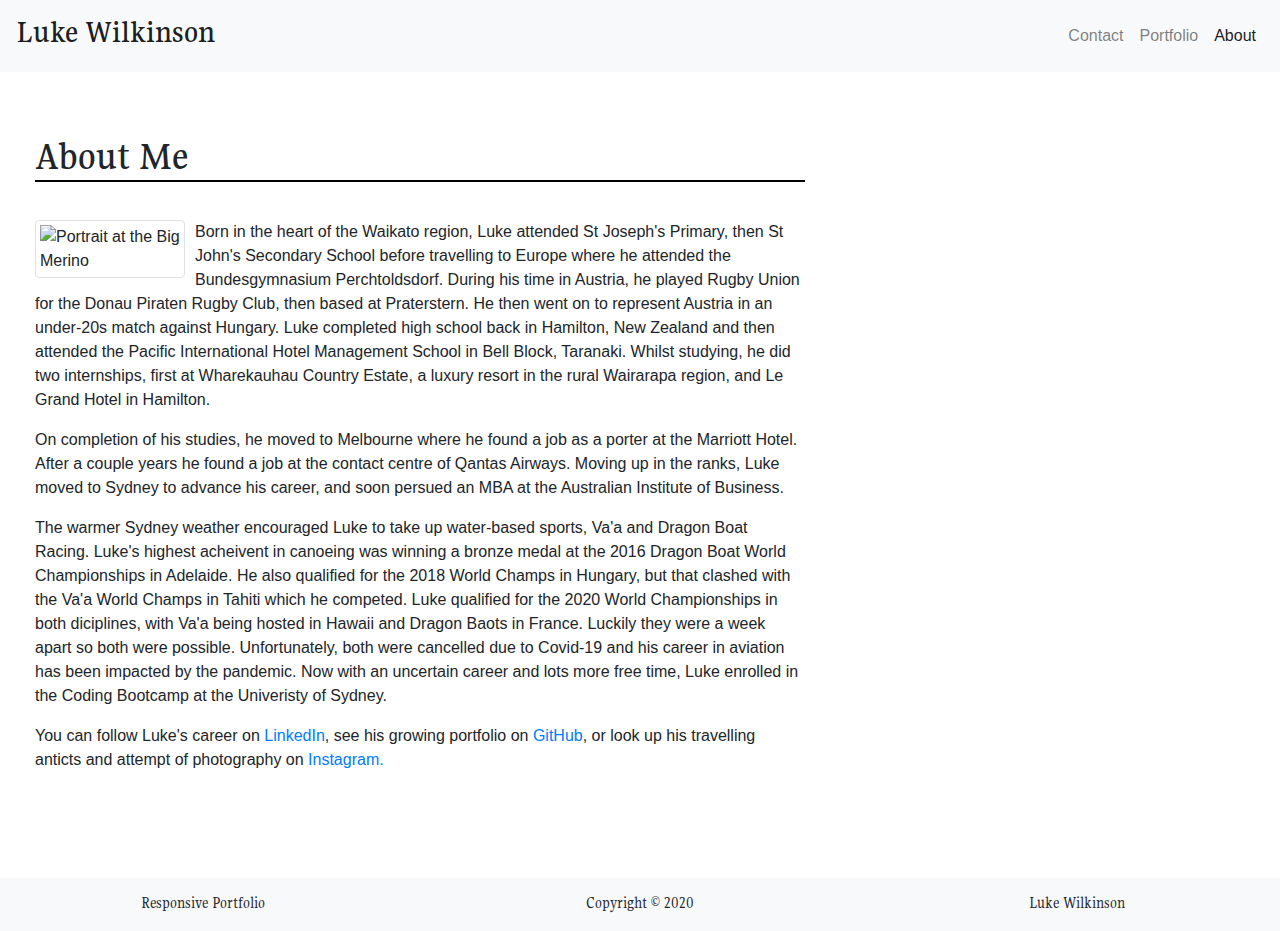
==== index.html @ 571e559b "version html checked" ====
<!DOCTYPE html>
<html lang="en">
<head>
    <title>Responsive Portfolio</title>
    <meta name="viewport" content="width=device-width, initial-scale=1, minimum-scale=1" />
    <link rel="stylesheet" href="https://stackpath.bootstrapcdn.com/bootstrap/4.5.2/css/bootstrap.min.css" 
          integrity="sha384-JcKb8q3iqJ61gNV9KGb8thSsNjpSL0n8PARn9HuZOnIxN0hoP+VmmDGMN5t9UJ0Z" 
          crossorigin="anonymous">
    <link rel="stylesheet" href="style.css">
    <link href="https://fonts.googleapis.com/css2?family=Gupter&family=Italiana&display=swap" rel="stylesheet">

</head>

<body>

    <nav class="navbar navbar-expand-md navbar-light bg-light">
        <a class="navbar-brand" ><h2>Luke Wilkinson</h2></a>
        <button class="navbar-toggler" type="button" data-toggle="collapse" data-target="#navbarNav">
            <span class="navbar-toggler-icon"></span>
        </button>
        <div class="collapse navbar-collapse" id="navbarNav">
            <ul class="navbar-nav mr-auto">
            </ul>
            <ul class="navbar-nav">
                <li class="nav-item">
                    <a class="nav-link" href="contact.html">Contact</a>
                </li>
                <li class="nav-item">
                    <a class="nav-link" href="portfolio.html">Portfolio</a>
                <li class="nav-item">
                    <a class="nav-link active" href="index.html">About<span class="sr-only">(current)</span></a>
                </li>
            </ul>
        </div>
    </nav>


    <div class="container my-container">
        <div class="row my-row">
            <div class="col my-col">
                <h1>About Me</h1>
            </div>   
        </div>
        <div class="row my-row">
            <div class="col my-col">
                <p>
                    <img id="img-about" src="./assets/img/bigmerino.jpg" alt="Portrait at the Big Merino" class="img-thumbnail">
                    Born in the heart of the Waikato region, Luke attended St Joseph's Primary, then St John's Secondary School before travelling to Europe where he attended the Bundesgymnasium Perchtoldsdorf.
                    During his time in Austria, he played Rugby Union for the Donau Piraten Rugby Club, then based at Praterstern. He then went on to represent Austria in an under-20s match against Hungary.
                    Luke completed high school back in Hamilton, New Zealand and then attended the Pacific International Hotel Management School in Bell Block, Taranaki.
                    Whilst studying, he did two internships, first at Wharekauhau Country Estate, a luxury resort in the rural Wairarapa region, and Le Grand Hotel in Hamilton.
                </p>

                <p>
                    On completion of his studies, he moved to Melbourne where he found a job as a porter at the Marriott Hotel. 
                    After a couple years he found a job at the contact centre of Qantas Airways.
                    Moving up in the ranks, Luke moved to Sydney to advance his career, and soon persued an MBA at the Australian Institute of Business.
                </p>
                    
                <p>
                    The warmer Sydney weather encouraged Luke to take up water-based sports, Va'a and Dragon Boat Racing.
                    Luke's highest acheivent in canoeing was winning a bronze medal at the 2016 Dragon Boat World Championships in Adelaide. 
                    He also qualified for the 2018 World Champs in Hungary, but that clashed with the Va'a World Champs in Tahiti which he competed.
                    Luke qualified for the 2020 World Championships in both diciplines, with Va'a being hosted in Hawaii and Dragon Baots in France. Luckily they were a week apart so both were possible.
                    Unfortunately, both were cancelled due to Covid-19 and his career in aviation has been impacted by the pandemic. 
                    Now with an uncertain career and lots more free time, Luke enrolled in the Coding Bootcamp at the Univeristy of Sydney.
                </p>

                <p>
                   You can follow Luke's career on <a href="https://www.linkedin.com/in/lukewilkinsonnz/">LinkedIn</a>, see his growing portfolio on <a href="https://github.com/DukeWilki">GitHub</a>, or look up his travelling anticts and attempt of photography on <a href="https://www.instagram.com/dukewilki/"> Instagram.</a>
                </p>
            </div>   

        </div>

    </div>

<footer>
    <div class="row text-center">
        <div class="col-md-4">
            <p>Responsive Portfolio</p>
        </div>
        <div class="col-md-4">
            <p>Copyright © 2020</p>
        </div>
        <div class="col-md-4">
            <p>Luke Wilkinson</p>
        </div>
    </div>
</footer>


</body>
---- style.css ----
body {
    margin: 10;
    background: linear-gradient(90deg, rgb(27, 11, 114) 0%, #ffffff 100%);
    background-image: url(https://assets.awwwards.com/awards/images/2015/04/pattern.jpg);
    margin:auto;
 }

/* Nav bar layout styles */
.navbarNav {
    float: navright;
    margin-right: 100px;
    display: flex;
}

/* Grid layout styles */
.my-container {
    background-color: white;
    max-width: 800px;
    margin: 60px 60px 60px 20px;
}

.my-col {
    padding-bottom: 30px;
}

/* Element styles */
h1 {
    border-bottom: 2px solid black;
    font-family: 'Gupter', serif;
}

h2 {
    font-family: 'Gupter', serif;
}

h5 {
    font-family: 'Gupter', serif;
}

img {
    width: 150px;
    height: 150px;
    padding: 10px;
}

form {
    width: 66%;
    margin: 30px;
}

#img-about {
    float: left;
    margin: 0px 10px 10px 0px;
}


/* Footer Styles */
footer {
    background-color: #f8f9fa!important;
    font-family: 'Gupter', serif;
    padding-top: 13px;
}


/* Media Querries for responsiveness */
@media screen and (max-width: 575px) {
   .my-container {    
   max-width: 200px;
   margin: auto;
   }
  }
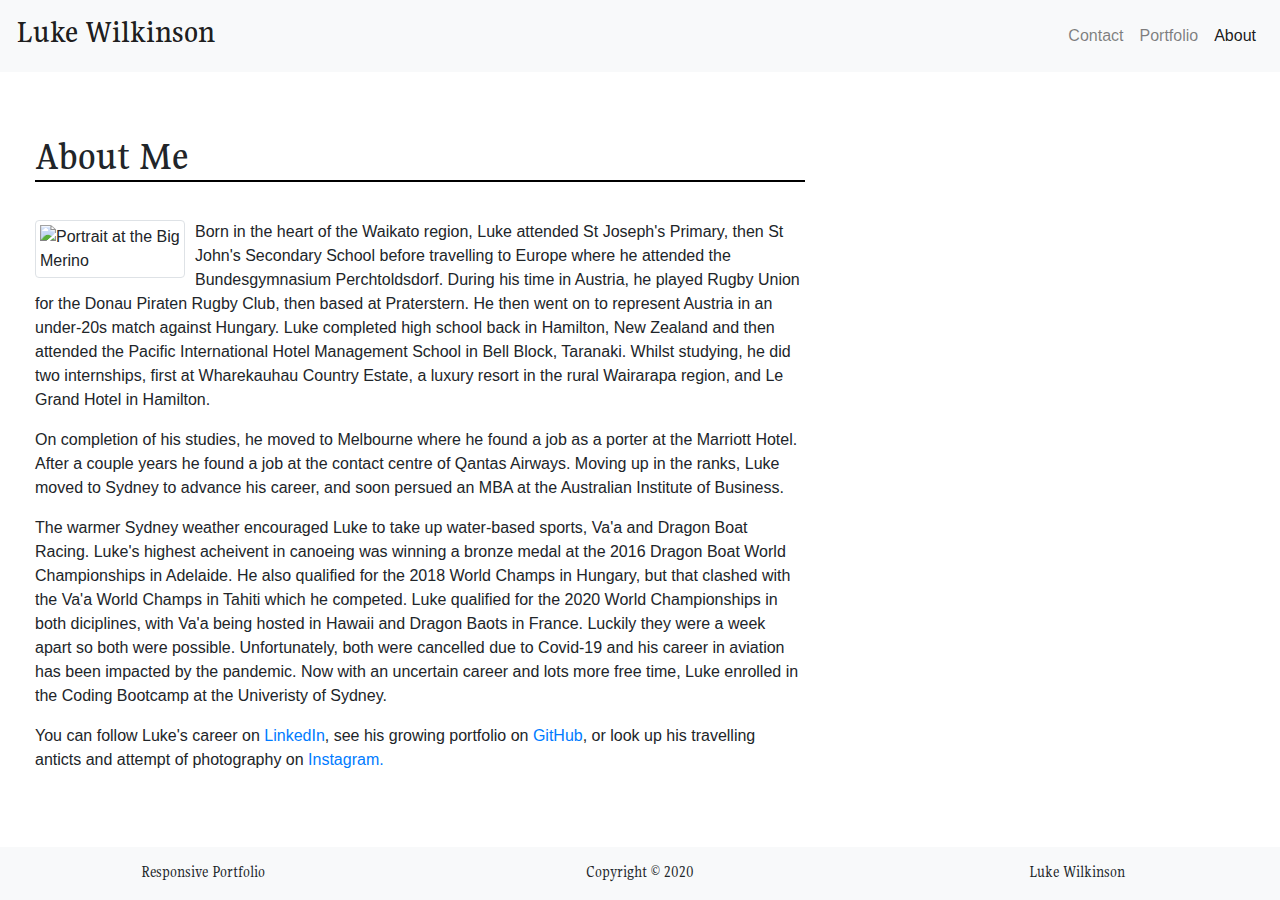
==== commit 996b264b: "page submission" ====
--- a/index.html
+++ b/index.html
@@ -34,7 +34,13 @@
         </div>
     </nav>
 
+    <!-- jQuery CDN -->
+    <script src="https://cdnjs.cloudflare.com/ajax/libs/jquery/3.2.1/jquery.min.js"></script>
+        
+    <!-- Bootstrap CDN -->
+    <script src="https://maxcdn.bootstrapcdn.com/bootstrap/4.0.0/js/bootstrap.min.js"></script>
 
+    
     <div class="container my-container">
         <div class="row my-row">
             <div class="col my-col">
@@ -70,24 +76,22 @@
                    You can follow Luke's career on <a href="https://www.linkedin.com/in/lukewilkinsonnz/">LinkedIn</a>, see his growing portfolio on <a href="https://github.com/DukeWilki">GitHub</a>, or look up his travelling anticts and attempt of photography on <a href="https://www.instagram.com/dukewilki/"> Instagram.</a>
                 </p>
             </div>   
-
         </div>
-
     </div>
 
-<footer>
-    <div class="row text-center">
-        <div class="col-md-4">
-            <p>Responsive Portfolio</p>
+    <footer>
+        <div class="row text-center">
+            <div class="col-md-4">
+                <p>Responsive Portfolio</p>
+            </div>
+            <div class="col-md-4">
+                <p>Copyright © 2020</p>
+            </div>
+            <div class="col-md-4">
+                <p>Luke Wilkinson</p>
+            </div>
         </div>
-        <div class="col-md-4">
-            <p>Copyright © 2020</p>
-        </div>
-        <div class="col-md-4">
-            <p>Luke Wilkinson</p>
-        </div>
-    </div>
-</footer>
+    </footer>
 
-
-</body>+</body>
+</html>--- a/style.css
+++ b/style.css
@@ -3,6 +3,8 @@
     background: linear-gradient(90deg, rgb(27, 11, 114) 0%, #ffffff 100%);
     background-image: url(https://assets.awwwards.com/awards/images/2015/04/pattern.jpg);
     margin:auto;
+    /* height: 100%;
+    min-height: 100%; */
  }
 
 /* Nav bar layout styles */
@@ -59,13 +61,24 @@
     background-color: #f8f9fa!important;
     font-family: 'Gupter', serif;
     padding-top: 13px;
+    position: fixed; 
+    bottom: 0; 
+    width: 100%;
 }
 
+
+/* footer {
+    clear: both;
+    position: relative;
+    height: 200px;
+    margin-top: -200px;
+} */
 
 /* Media Querries for responsiveness */
 @media screen and (max-width: 575px) {
    .my-container {    
    max-width: 200px;
    margin: auto;
+   margin-bottom: 150px;
    }
   }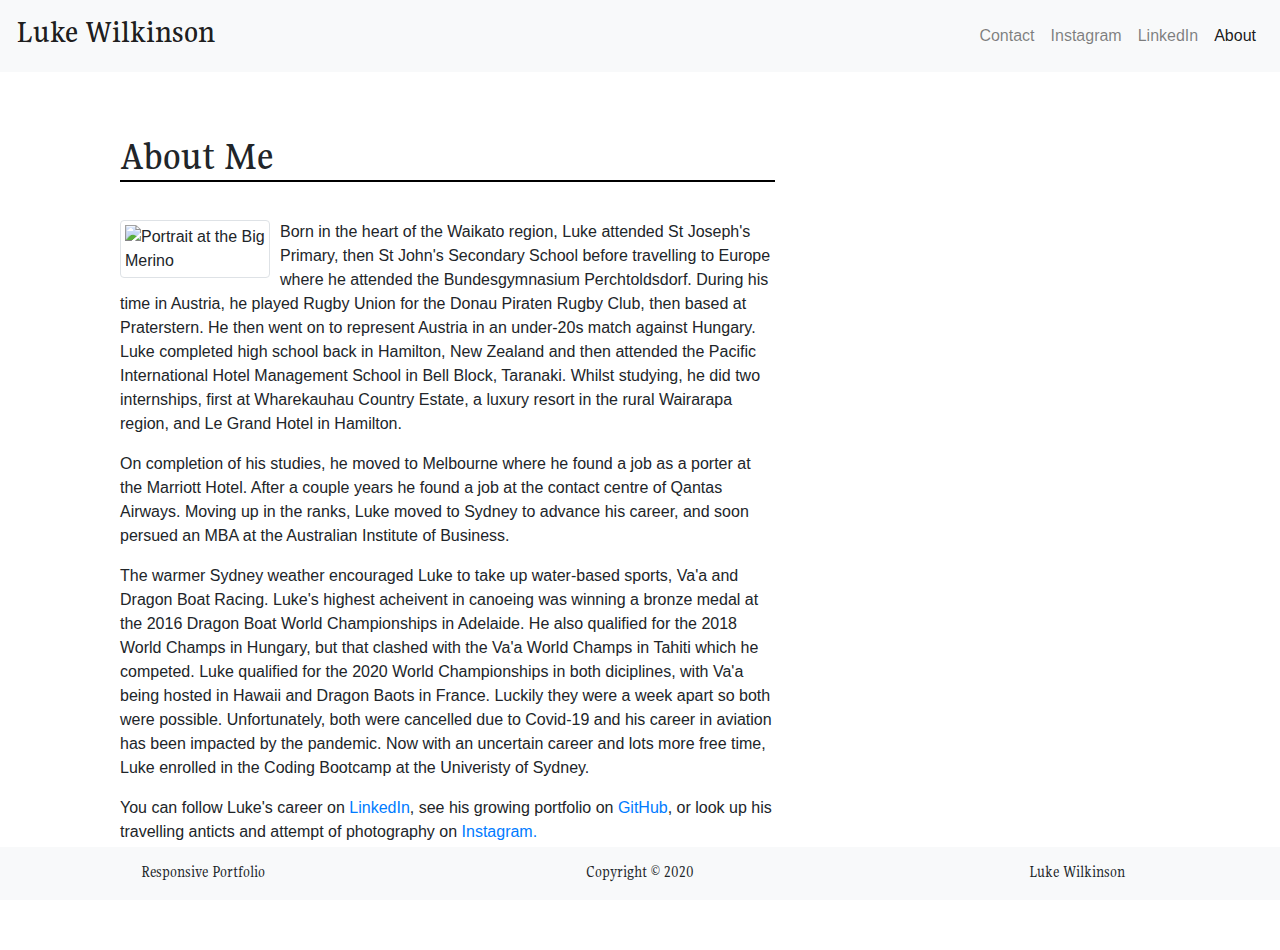
==== commit 764560bc: "added linkedin page" ====
--- a/index.html
+++ b/index.html
@@ -26,9 +26,13 @@
                     <a class="nav-link" href="contact.html">Contact</a>
                 </li>
                 <li class="nav-item">
-                    <a class="nav-link" href="portfolio.html">Portfolio</a>
+                    <a class="nav-link" href="portfolio.html">Instagram</a>
+                </li>
                 <li class="nav-item">
-                    <a class="nav-link active" href="index.html">About<span class="sr-only">(current)</span></a>
+                    <a class="nav-link" href="linkedin.html">LinkedIn</a>
+                </li>
+                <li class="nav-item active">
+                    <a class="nav-link" href="index.html">About<span class="sr-only">(current)</span></a>
                 </li>
             </ul>
         </div>
--- a/style.css
+++ b/style.css
@@ -18,11 +18,17 @@
 .my-container {
     background-color: white;
     max-width: 800px;
-    margin: 60px 60px 60px 20px;
+    margin: 60px 40px 60px 40px;
 }
 
 .my-col {
     padding-bottom: 30px;
+    padding-left: 30px;
+}
+
+.my-row {
+    padding-left: 50px;
+    padding-right: 50px;
 }
 
 /* Element styles */
@@ -66,6 +72,11 @@
     width: 100%;
 }
 
+figcaption {
+    font-size: larger;
+    font-family: 'Gupter', serif;
+}
+
 
 /* footer {
     clear: both;
@@ -75,10 +86,11 @@
 } */
 
 /* Media Querries for responsiveness */
-@media screen and (max-width: 575px) {
+@media screen and (max-width: 577px) {
    .my-container {    
-   max-width: 200px;
-   margin: auto;
-   margin-bottom: 150px;
+   max-width: 500px;
+   margin: 0px;
+   margin-bottom: 130px;
+   padding-left: 20px;
    }
   }